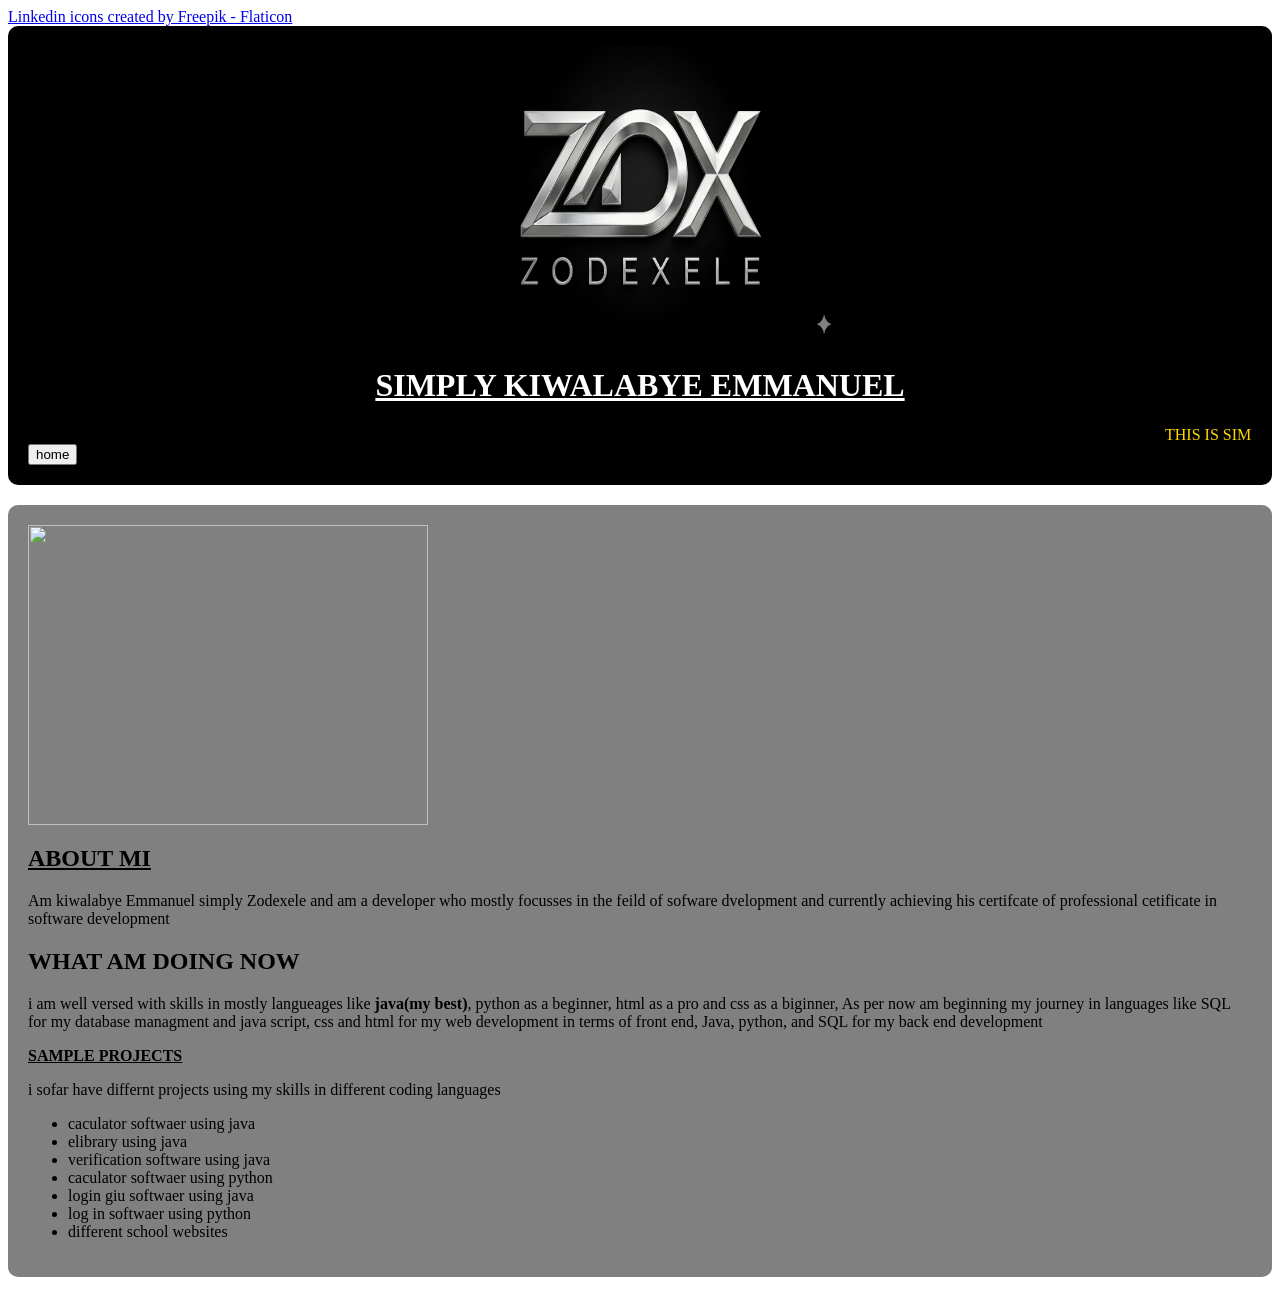
==== zode1.html @ 4ec516ff "Add files via upload" ====
<DOCTYPE html>
<html>
    <a href="https://www.flaticon.com/free-icons/linkedin" title="linkedin icons">Linkedin icons created by Freepik - Flaticon</a>
    <link rel ="stylesheet" href="clone.css">
<head>
<title>SIMPLY ZODEXELE</title>
</head>
<body>
     <div class = "container">
     <div class = "section">
      <center><img src="logo.png"></center>
     <h1><u><center>SIMPLY KIWALABYE EMMANUEL</center></u></h1>
<marquee>THIS IS SIMPLY ZODEXELE AVAILABLE NOW</marquee>
<div class = "container">
     <div class = "button1">
     </center><button>home</button></center>
        </div>
</div>
</div>
</div>
<div class = "container">
     <div class = "sect">
        <img src="bob.jpg" width="100px" length="500px">
<h2><u><b>ABOUT MI</b></u></h2>
<p>Am kiwalabye Emmanuel simply Zodexele and am a developer who mostly focusses in the feild of sofware dvelopment and currently achieving his certifcate of professional 
cetificate in software development</p>
<h2>WHAT AM DOING NOW</h2>
<p>i am well versed with skills in mostly langueages like <b>java(my best)</b>, python as a beginner, html as a pro and css as a biginner, As per now am beginning my journey in languages like SQL for my database managment and java script, css and html for my web development in terms of front end, Java, python, and SQL for my back end development </p> 
</h2><b><u>SAMPLE PROJECTS</u></b></h2>
<p>i sofar have differnt projects using my skills in different coding languages </p>
<ul><left>
<li>caculator softwaer using java</li>
<li>elibrary using java</li>
<li>verification software using java</li>
<li>caculator softwaer using python</li>
<li>login giu softwaer using java</li>
<li>log in softwaer using python</li>
<li>different school websites</li>
</left>
</ul>
</div>
</div>
</body>
</html>
---- clone.css ----
body{
    background-color: white;
    color:black;
}
.section{
    background-color:black;
    padding: 20px;
    margin-bottom: 20px;
    border-radius: 10px;
}
.sect{
background-color: grey;
    padding: 20px;
    margin-bottom: 20px;
    border-radius: 10px;
}
img{
    
    width: 400px;
    height :300px;
}
h1{
    color:white;
}
button1{
   background-color: white;
    padding: 20px;
   
    border-radius: 10px;
} 
mag{
    width:300px;
    height: 500px;
}
marquee{
    color:gold;
}
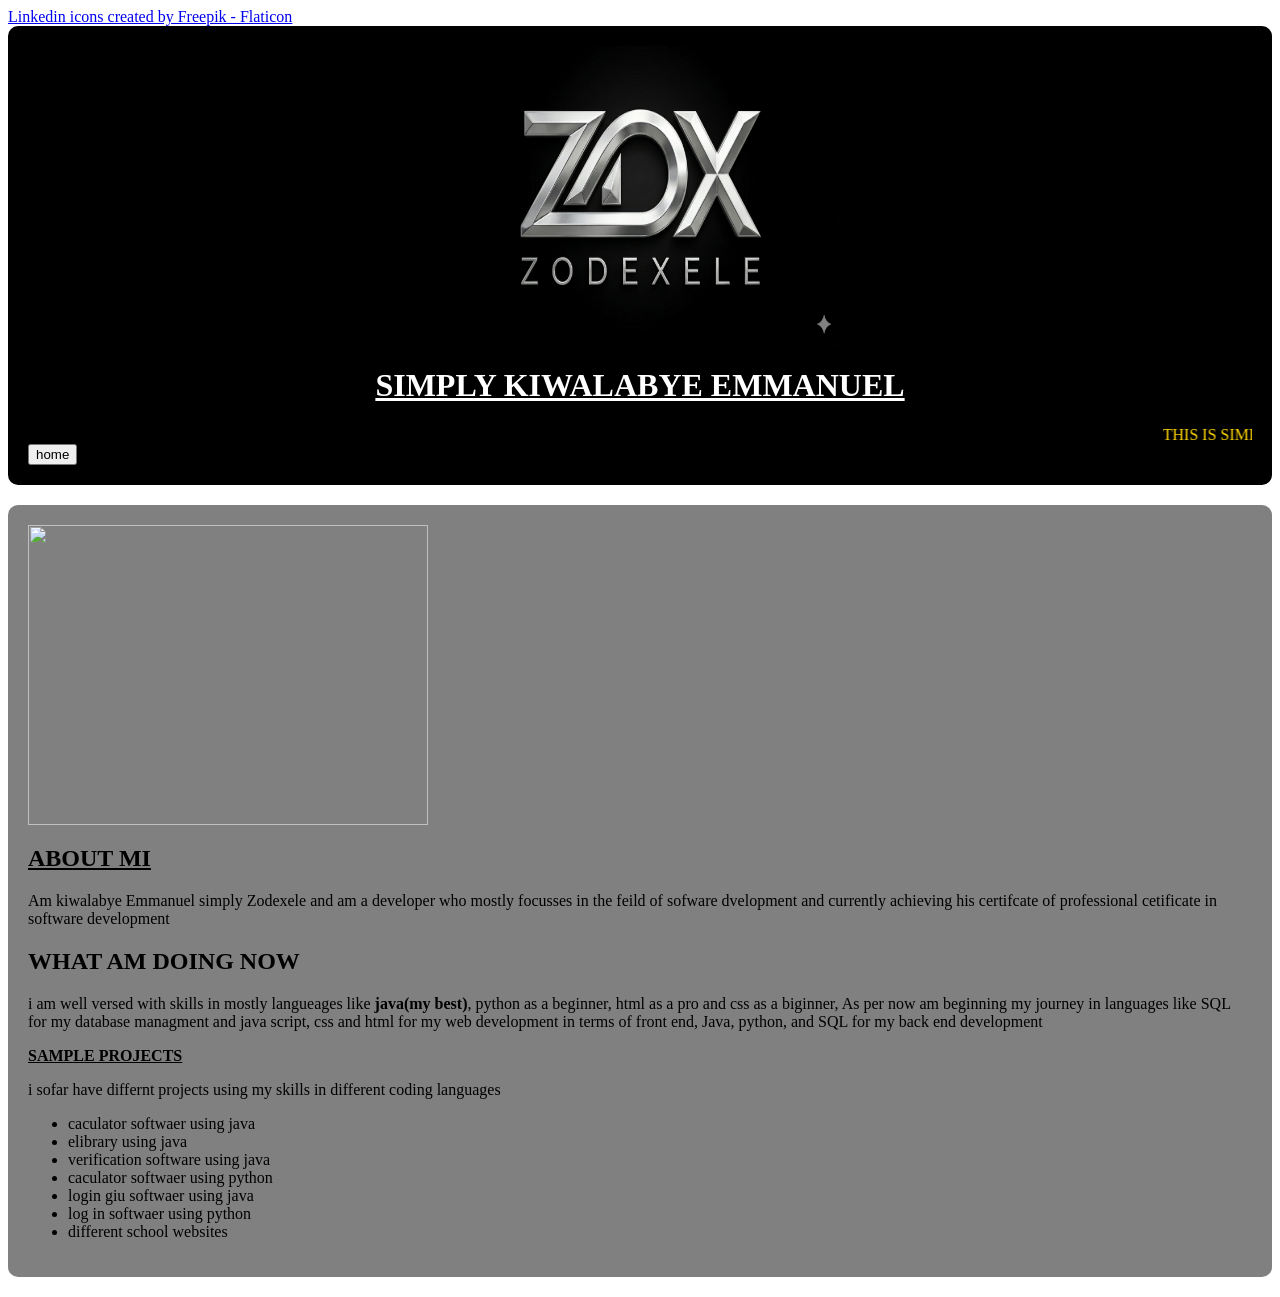
==== commit 357d4726: "Update zode1.html" ====
--- a/zode1.html
+++ b/zode1.html
@@ -20,7 +20,7 @@
 </div>
 <div class = "container">
      <div class = "sect">
-        <img src="bob.jpg" width="100px" length="500px">
+        <img src="bob.jpg" width="100" height="500">
 <h2><u><b>ABOUT MI</b></u></h2>
 <p>Am kiwalabye Emmanuel simply Zodexele and am a developer who mostly focusses in the feild of sofware dvelopment and currently achieving his certifcate of professional 
 cetificate in software development</p>
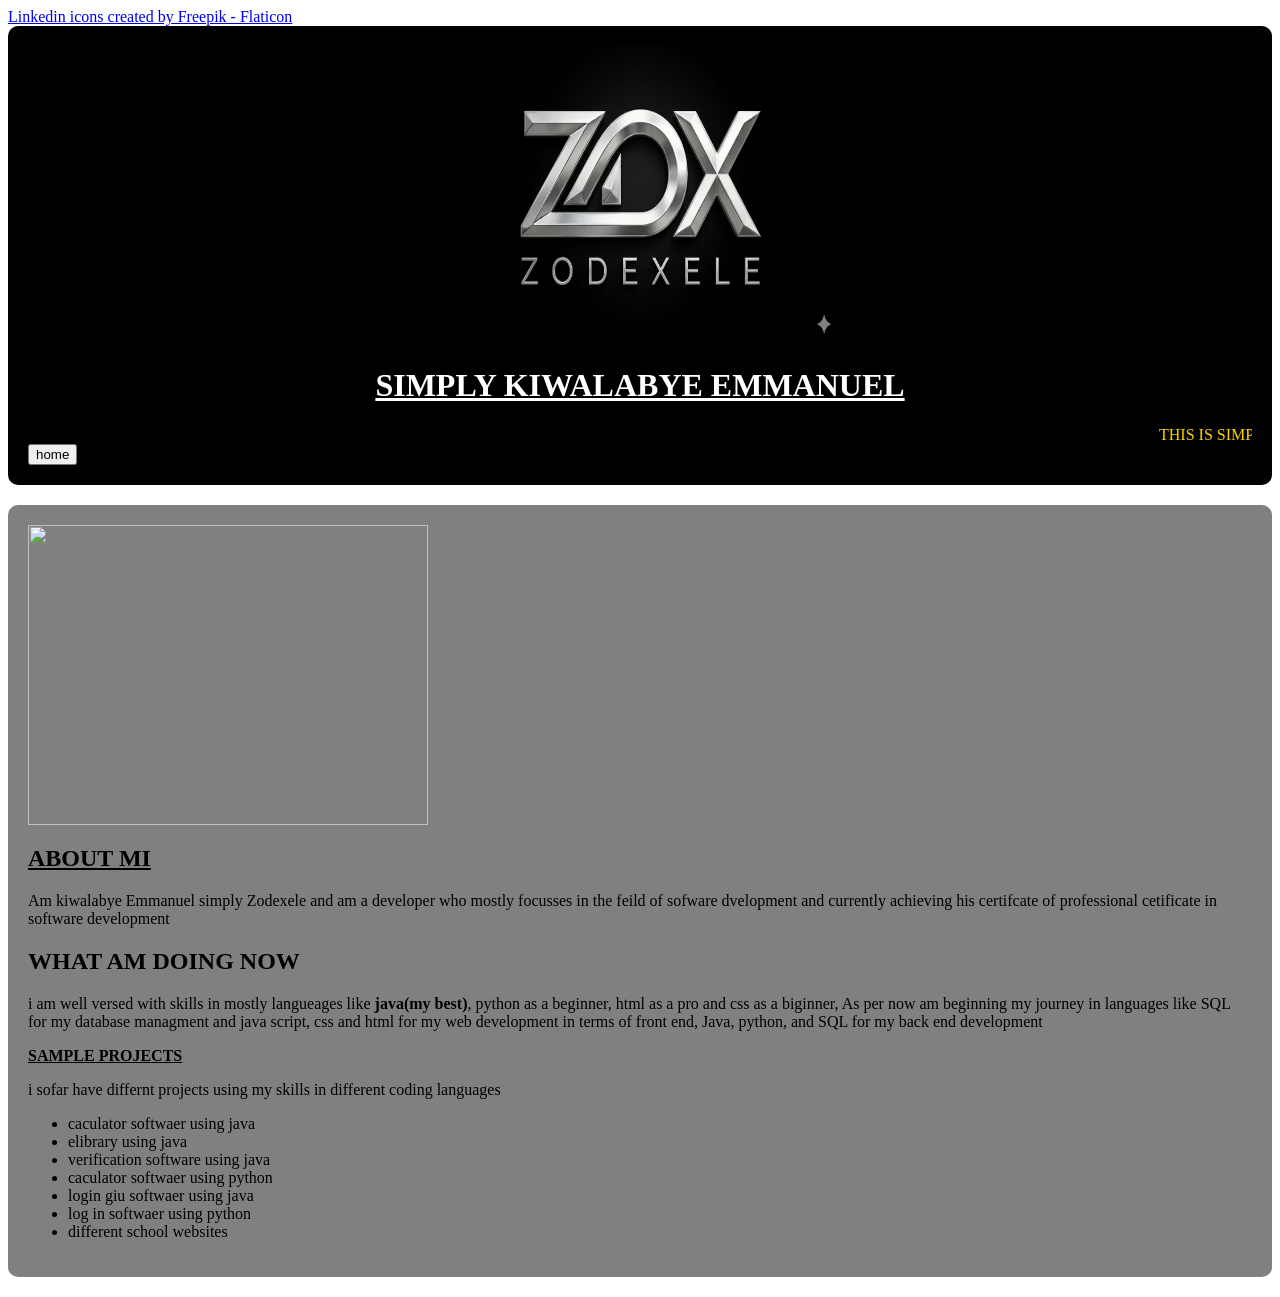
==== commit 79e1f89d: "Update zode1.html" ====
--- a/zode1.html
+++ b/zode1.html
@@ -20,7 +20,7 @@
 </div>
 <div class = "container">
      <div class = "sect">
-        <img src="bob.jpg" width="100" height="500">
+        <img src="bob.jpg" width="10" height="500">
 <h2><u><b>ABOUT MI</b></u></h2>
 <p>Am kiwalabye Emmanuel simply Zodexele and am a developer who mostly focusses in the feild of sofware dvelopment and currently achieving his certifcate of professional 
 cetificate in software development</p>
